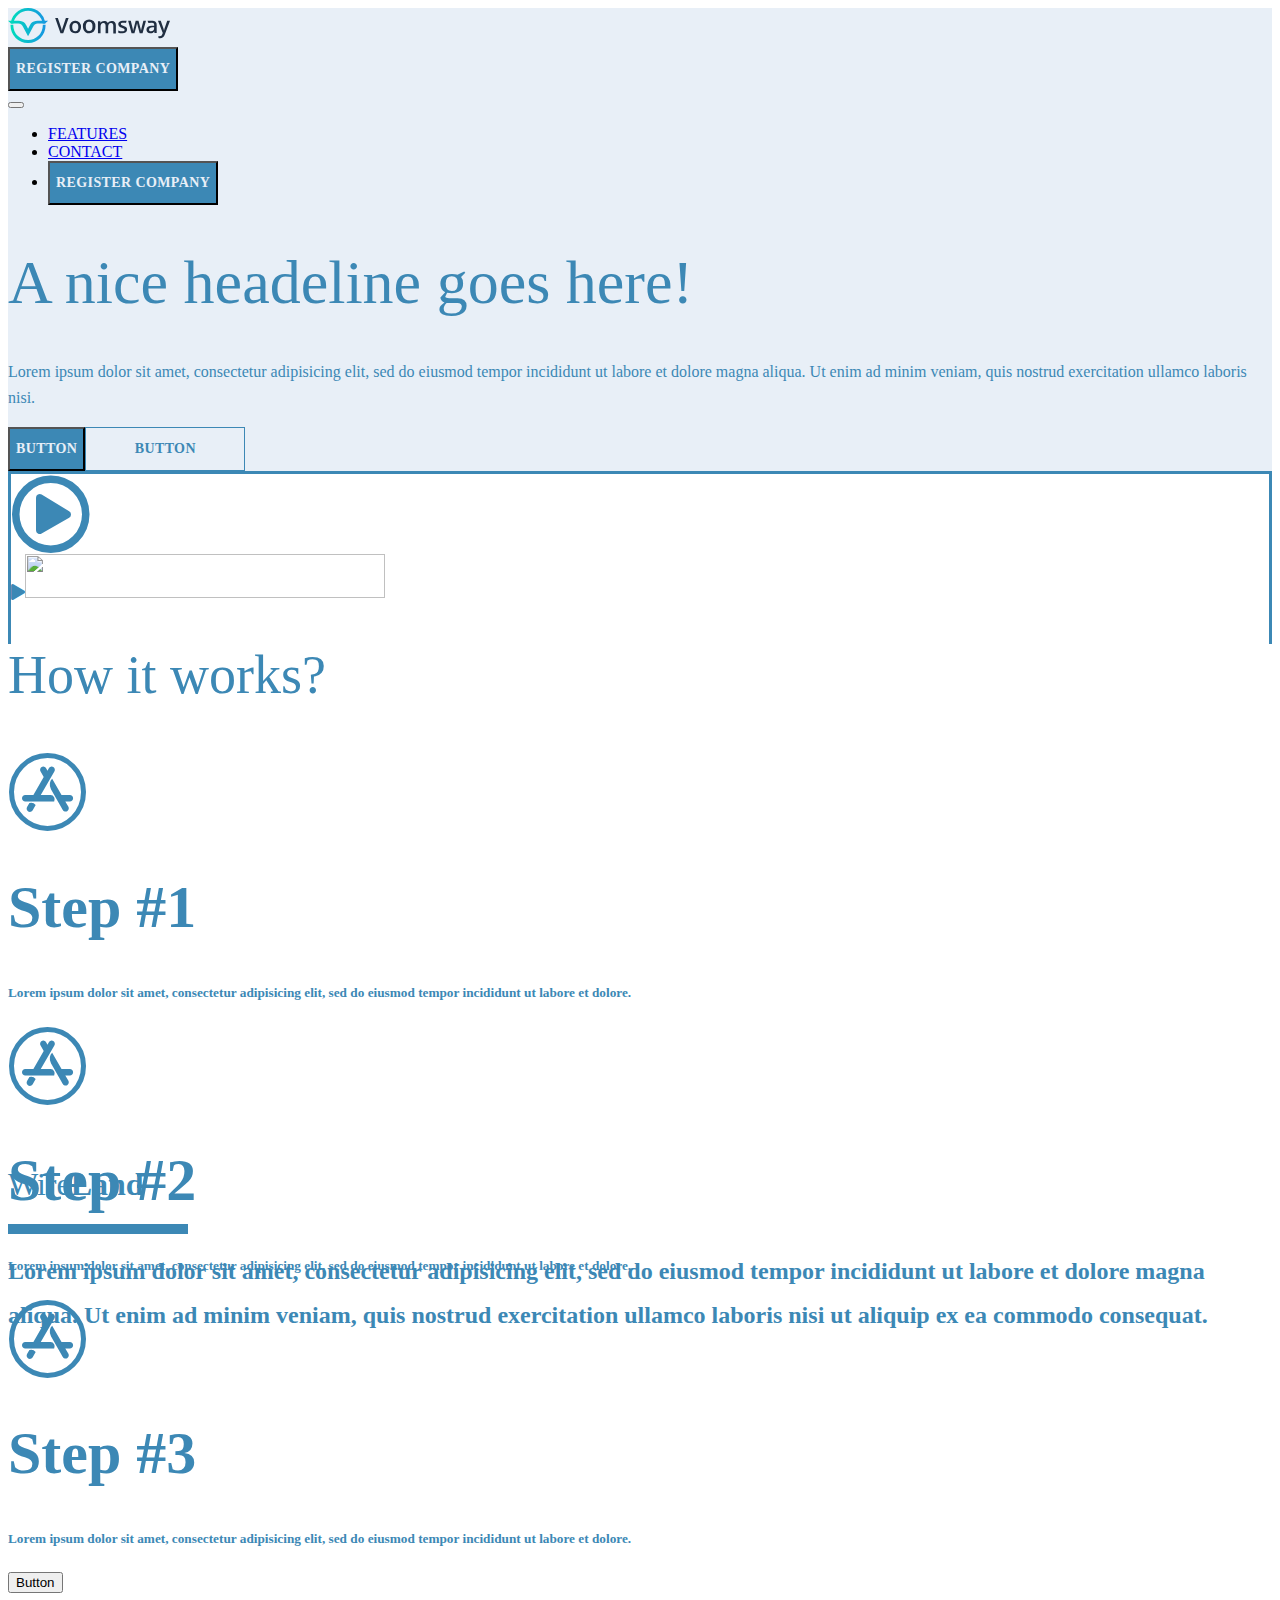
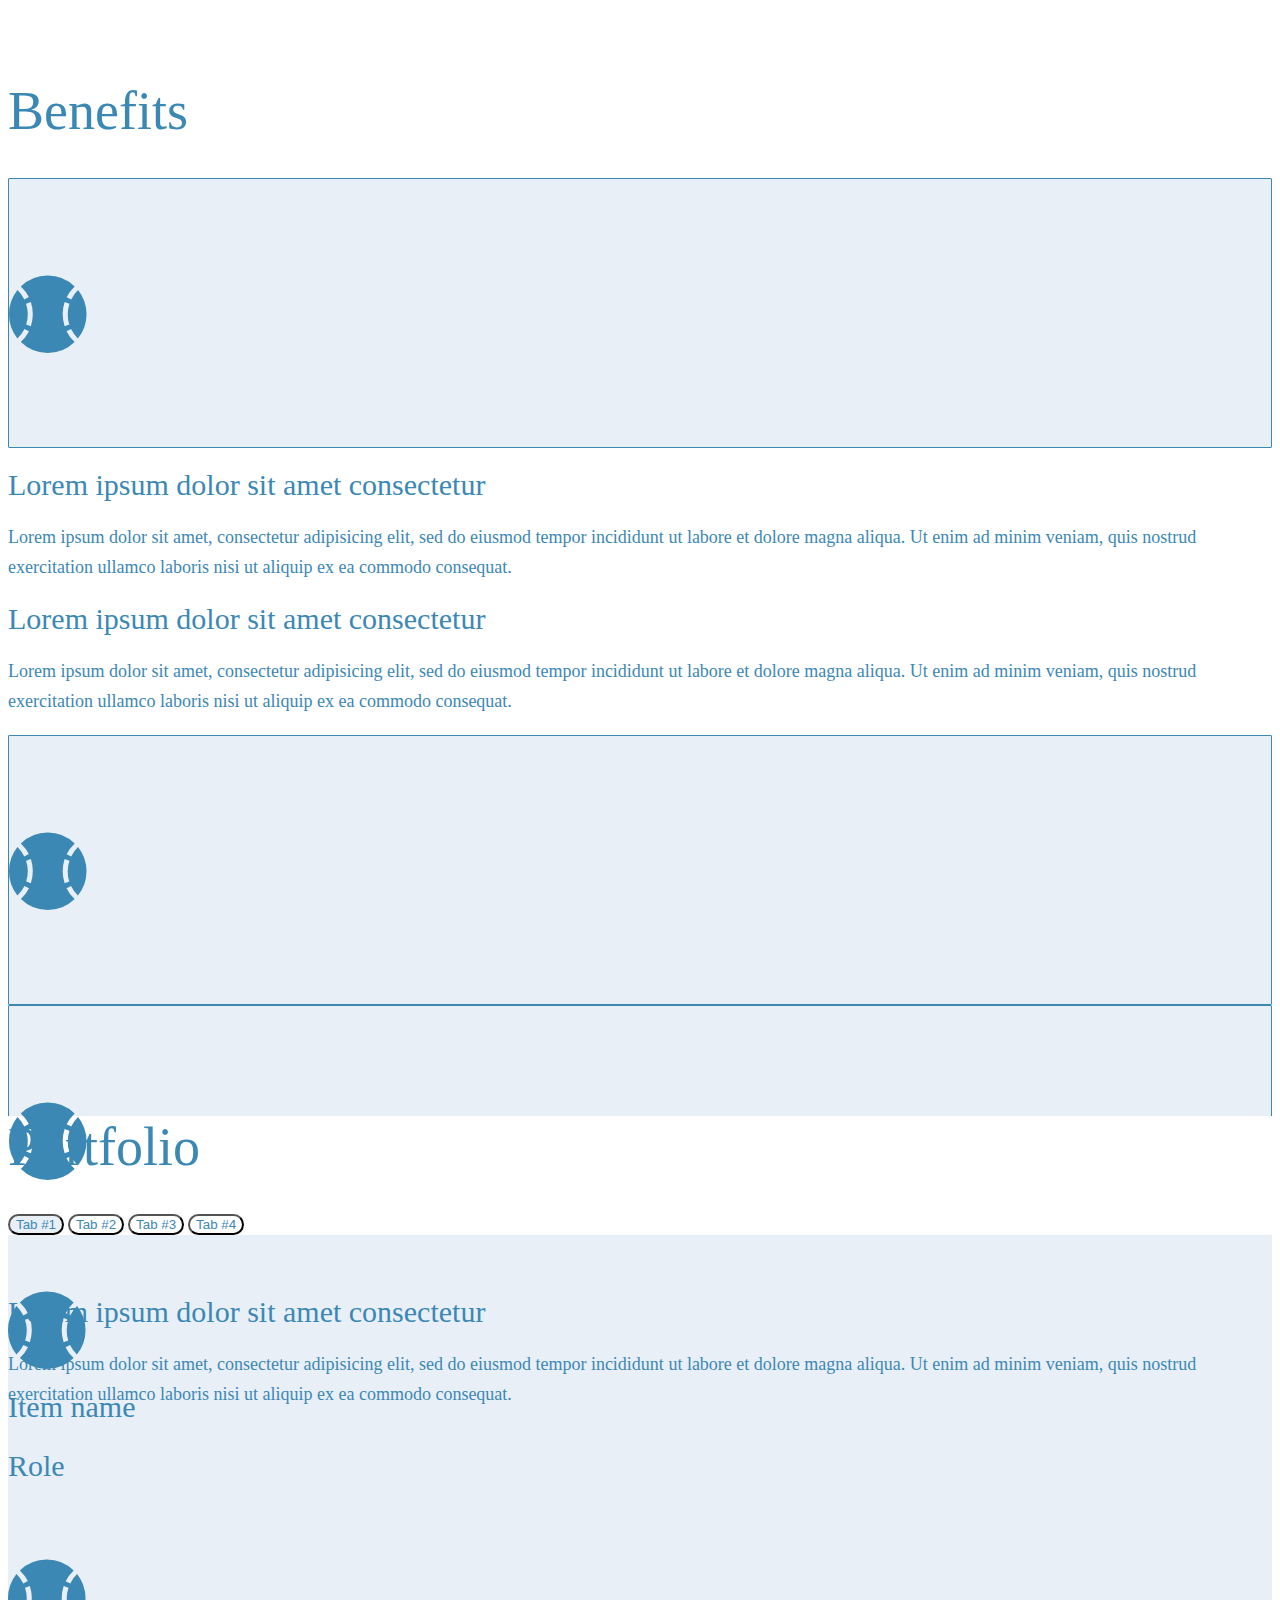
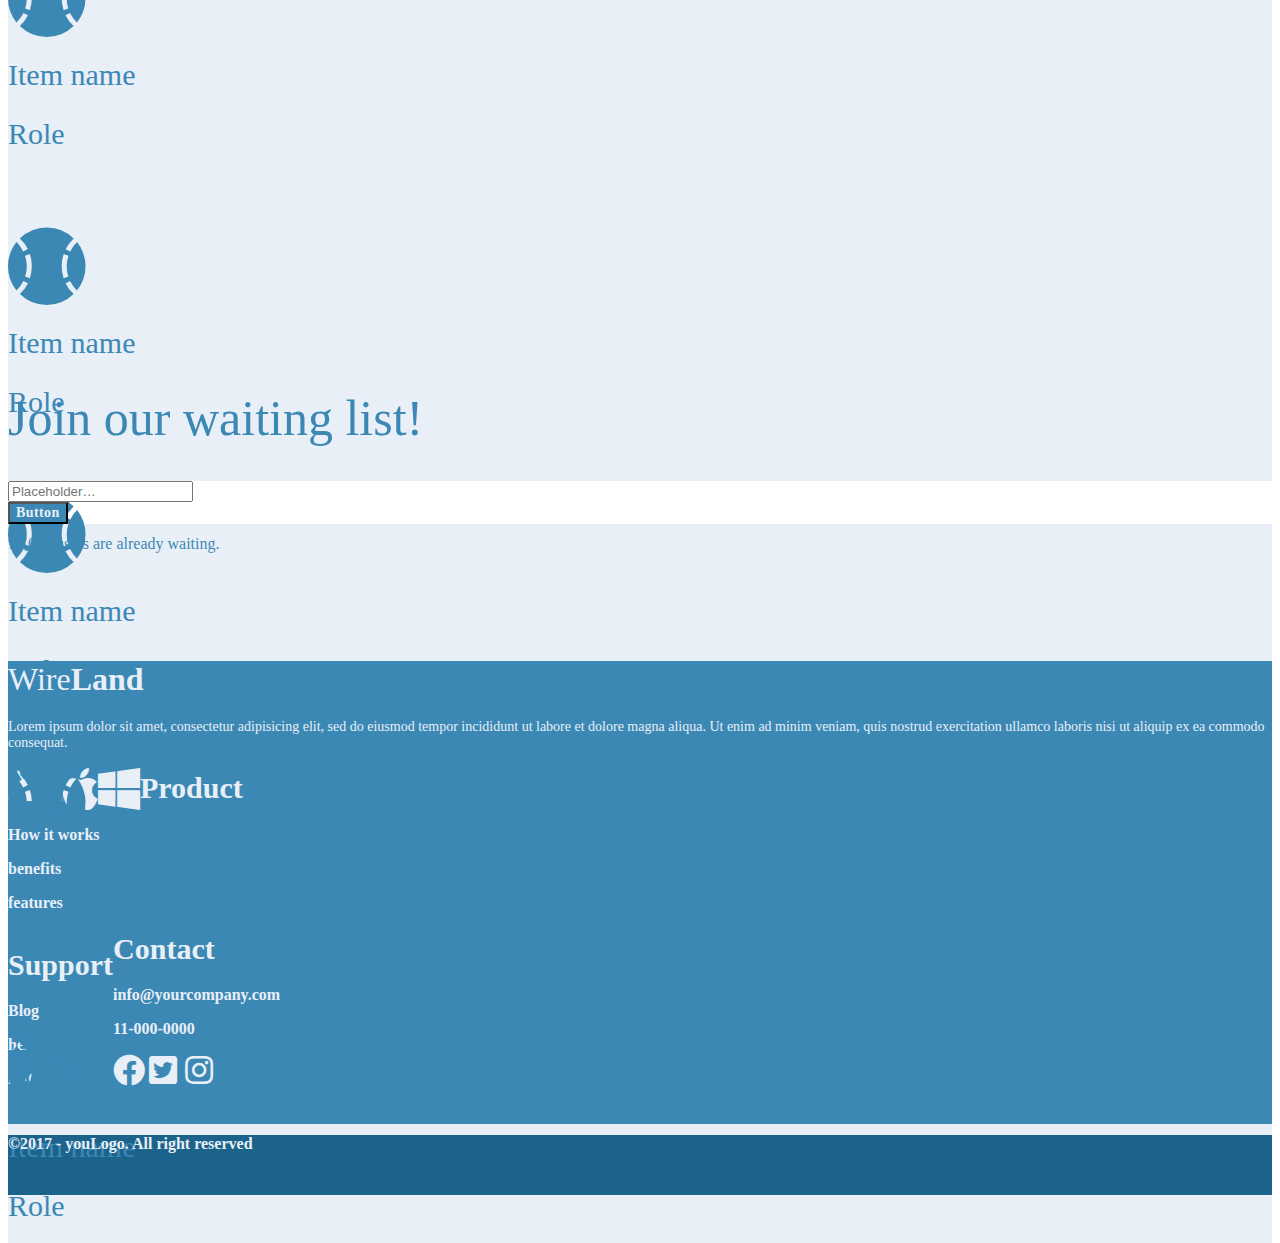
==== index.html @ ce7b8fd3 "Landing page" ====
<!DOCTYPE html>
<html lang="en">
<head>
    <meta charset="UTF-8">
    <meta name="viewport" content="width=device-width, initial-scale=1.0">
    <meta http-equiv="X-UA-Compatible" content="ie=edge">


    <link rel="stylesheet" href="https://use.fontawesome.com/releases/v5.7.0/css/all.css">
    <link rel="stylesheet" href="https://stackpath.bootstrapcdn.com/bootstrap/4.1.3/css/bootstrap.min.css" integrity="sha384-MCw98/SFnGE8fJT3GXwEOngsV7Zt27NXFoaoApmYm81iuXoPkFOJwJ8ERdknLPMO" crossorigin="anonymous">
    <link rel="stylesheet" href="css/style.css">
    <title>Header</title>

</head>
<body>
  <Main class="container-fluid headersection ">
    <nav class=" navbar navbar-expand-lg navbar-light d-flex white mt-0 " >
        <div class="container-fluid ">
            <div class="">
            <a class="navbar-brand  ">

                <img src="/img/logo.svg" alt="">
            </a>
            </div>
            <div class="navbar-nav mr-auto my-0" >
              <button type="submit" class="d-lg-none btn btn-primary">REGISTER COMPANY</button>
            </div>

            <button class="navbar-toggler" type="button" data-toggle="collapse" data-target="#navbarSupportedContent"
            aria-controls="navbarSupportedContent" aria-expanded="false" aria-label="Toggle navigation">
            <span class="navbar-toggler-icon"></span>
          </button>

          <div class="collapse navbar-collapse " id="navbarSupportedContent">

            <div class="navbar-nav mr-auto my-0" >

            </div>

                <ul class="navbar-nav nav-flex-icons my-0">
                  <li class="nav-item">
                    <a href="#" class="nav-link text-primary ml-4 ">FEATURES</a>
                  </li>
                  <li class="nav-item">
                    <a href="#" class="nav-link text-primary ml-4 ">CONTACT</a>
                  </li>
                  <li class="nav-item ">
                    <button type="submit" class="d-none d-md-block btn btn-primary ml-4 rounded-0">REGISTER COMPANY</button>
                  </li>


                </ul>
            </div>
        </div>

    </nav>
    <div class="container">
      <div class="row mt-5 text-align-left mt-5 justify-content-center" >
        <div class="col-lg-5 text-align-left mt-3 col-sm-12 ">
         <h1 class="text-align-left headline">A nice headeline
          goes here!</h1>
          <div class="body-text mt-3">
            <p>Lorem ipsum dolor sit amet, consectetur adipisicing elit, sed do eiusmod tempor incididunt ut labore et dolore magna aliqua. Ut enim ad minim veniam, quis nostrud exercitation ullamco laboris nisi.</p>
          </div>
          <div class="buttonsec ">
            <Button class="btn btn-primary mr-5">BUTTON</Button><Button class="btn btn-white">BUTTON</Button>
          </div>
        </div>
        <div class="col-lg-5 col-sm-12  text-align-right">
          <div class="videosection  border border-info mt-4">
            <div class="playicon text-center mt-5">
              <i class="far fa-play-circle  fa-5x mt-5"></i>
            </div>
            <div class="playbutton mt-5">
              <i class="fas fa-play ml-3 mt-5"></i><img src="https://img.icons8.com/color/48/000000/horizontal-line.png" class="playline">
            </div>
          </div>

         </div>
      </div>
    </div>

</Main>
<!--How it works section-->
<div class="container-fluid mt-5 howitworks border-bottom">
  <div class="row mt-5 text-center">
    <div class="col-lg-12 col-sm-12 col-md-12">
      <h1 class="howitheader">How it works?</h1>
    </div>
  </div>
  <div class="container mt-3">
    <div class="row mt-3 text-center">
      <div class="col-lg-4 col-sm-12 justify-content-center">
        <div class="howicon">
          <i class="fab fa-app-store fa-5x"></i>
        </div>
        <div class="howittitle mt-2">
          <h1>Step #1</h1>
        </div>
        <div class="howittext mt-2">
          <h5>Lorem ipsum dolor sit amet, consectetur adipisicing elit, sed do eiusmod tempor incididunt ut labore et dolore.</h5>
        </div>
      </div>
      <div class="col-lg-4 col-sm-12 justify-content-center">
        <div class="howicon">
          <i class="fab fa-app-store fa-5x"></i>
        </div>
        <div class="howittitle mt-2">
          <h1>Step #2</h1>
        </div>
        <div class="howittext mt-2">
          <h5>Lorem ipsum dolor sit amet, consectetur adipisicing elit, sed do eiusmod tempor incididunt ut labore et dolore.</h5>
        </div>
      </div>
      <div class="col-lg-4 col-sm-12 justify-content-center">
        <div class="howicon">
          <i class="fab fa-app-store fa-5x"></i>
        </div>
        <div class="howittitle mt-2">
          <h1>Step #3</h1>
        </div>
        <div class="howittext mt-2">
          <h5>Lorem ipsum dolor sit amet, consectetur adipisicing elit, sed do eiusmod tempor incididunt ut labore et dolore.</h5>
        </div>
      </div>
    </div>
  </div>
  <div class="row mt-3">
    <div class="col-lg-12 col-sm-12 text-center">
      <Button class="btn btn-primary">Button</Button>
    </div>
  </div>
</div>
<!--How it works end-->

<div class="container-fluid mt-5 contentsection border-bottom mb-5">
  <div class="container mt-3 text-center">
    <div class="row">
      <div class="col-lg-12 col-sm-12 mt-3">
        <h1 class="wirelandheader"><span class=" wireinfo border border-info">Wire</span><strong>Land</strong></h1>
      </div>
      <div class="container">
        <div class="row mt-2">
          <div class="col-lg-12 col-sm-12 ">
            <div class="borderline text-center mx-auto border-bottom border-info">
            </div>
          </div>
        </div>
      </div>
    </div>
  </div>
  <div class="container mt-5">
    <div class="row mt-5 justify-content-center">
      <div class="col-lg-7 col-sm-12 tect-center mt-5">
        <h1 class="contenttext text-center">Lorem ipsum dolor sit amet, consectetur adipisicing elit, sed do eiusmod tempor incididunt ut labore et dolore magna aliqua. Ut enim ad minim veniam, quis nostrud exercitation ullamco laboris nisi ut aliquip ex ea commodo consequat.</h1>
      </div>
    </div>
  </div>
</div>
<!--How it works end-->

<div class="container-fluid benefitsection border-bottom mb-5">
  <div class="container mt-3 text-center">
    <div class="row">
      <div class="col-lg-12 col-sm-12">
        <h1 class="benefitheader mt-2">Benefits</h1>
      </div>
    </div>
  </div>
  <div class="container">
    <div class="row">
      <div class="col-lg-6 col-sm-12 border border-info mt-3 mr-5 borderimg text-center">
          <i class="fas fa-baseball-ball baseball mx-auto fa-5x"></i>
      </div>
      <div class="col-lg-5 col-sm-12  ">
        <div class="">
            <h1 class="benefitheadline mt-4">Lorem ipsum dolor sit amet consectetur</h1>
        </div>
        <div class="">
          <p class="benefitinfo">Lorem ipsum dolor sit amet, consectetur adipisicing elit, sed do eiusmod tempor incididunt ut labore et dolore magna aliqua. Ut enim ad minim veniam, quis nostrud exercitation ullamco laboris nisi ut aliquip ex ea commodo consequat.</p>
        </div>
      </div>
    </div>
    <div class="row">
        <div class="col-lg-6 col-sm-12 mt-3 mr-5 ">
            <div class="">
                <h1 class="benefitheadline mt-4">Lorem ipsum dolor sit amet consectetur</h1>
            </div>
            <div class="">
              <p class="benefitinfo">Lorem ipsum dolor sit amet, consectetur adipisicing elit, sed do eiusmod tempor incididunt ut labore et dolore magna aliqua. Ut enim ad minim veniam, quis nostrud exercitation ullamco laboris nisi ut aliquip ex ea commodo consequat.</p>
            </div>
          </div>
      <div class="col-lg-5 col-sm-12 border border-info mt-3 borderimg text-center">
          <i class="fas fa-baseball-ball baseball mx-auto fa-5x"></i>
      </div>
    </div>
    <div class="row">
      <div class="col-lg-5 col-sm-12 border border-info mt-3 mr-5 borderimg text-center">
          <i class="fas fa-baseball-ball baseball mx-auto fa-5x"></i>
      </div>

      <div class="col-lg-5 col-sm-12  ">
        <div class="">
            <h1 class="benefitheadline mt-4">Lorem ipsum dolor sit amet consectetur</h1>
        </div>
        <div class="">
          <p class="benefitinfo">Lorem ipsum dolor sit amet, consectetur adipisicing elit, sed do eiusmod tempor incididunt ut labore et dolore magna aliqua. Ut enim ad minim veniam, quis nostrud exercitation ullamco laboris nisi ut aliquip ex ea commodo consequat.</p>
        </div>
      </div>
    </div>
  </div>
  </div>
</div>
<!--Benefit end-->
<div class="container-fluid portfoliosection border-bottom ">
  <div class="container mt-3">
    <div class="row">
      <div class="col-lg-12 col-sm-12 text-center">
        <h1 class="portfolioheadline">Portfolio</h1>
      </div>
    </div>
  </div>
  <div class="container mt-4">
    <div class="row">
      <div class="col-lg-12 col-sm-12 text-center ">
        <button class="btn btn-info ml-3 buttontab mr-4">Tab #1</button>
        <button class="btn btn-info buttontab1 mr-4">Tab #2</button>
        <button class="btn btn-info buttontab1 mr-4">Tab #3</button>
        <button class="btn btn-info buttontab1">Tab #4</button>
      </div>
    </div>
  </div>
  <div class="container mt-4">
    <div class="row justify-content-center">
      <div class="col-lg-3 col-sm-12 border border-info text-center portfoliocard mb-3 mr-2">
        <div><i class="fas fa-baseball-ball baseball mx-auto fa-5x mb-2"></i></div>
        <div>
          <h1 class="portfoliotitle mt-3">Item name</h1>
        </div>
        <div>
          <h2 class="portfoliotitle mt-3">Role</2>
        </div>

      </div>
      <div class="col-lg-3 col-sm-12 border border-info text-center portfoliocard mb-3 mr-2">
        <div><i class="fas fa-baseball-ball baseball mx-auto fa-5x mb-2"></i></div>
        <div>
          <h1 class="portfoliotitle mt-3">Item name</h1>
        </div>
        <div>
          <h2 class="portfoliotitle mt-3">Role</2>
        </div>

      </div><div class="col-lg-3 col-sm-12 border border-info text-center portfoliocard mb-3 mr-2">
        <div><i class="fas fa-baseball-ball baseball mx-auto fa-5x mb-2"></i></div>
        <div>
          <h1 class="portfoliotitle mt-3">Item name</h1>
        </div>
        <div>
          <h2 class="portfoliotitle mt-3">Role</2>
        </div>

      </div>
    </div>
    <div class="row justify-content-center">
      <div class="col-lg-3 col-sm-12 border border-info text-center portfoliocard mb-3 mr-2">
        <div><i class="fas fa-baseball-ball baseball mx-auto fa-5x mb-2"></i></div>
        <div>
          <h1 class="portfoliotitle mt-3">Item name</h1>
        </div>
        <div>
          <h2 class="portfoliotitle mt-3">Role</2>
        </div>

      </div>
      <div class="col-lg-3 col-sm-12 border border-info text-center portfoliocard mb-3 mr-2">
        <div><i class="fas fa-baseball-ball baseball mx-auto fa-5x mb-2"></i></div>
        <div>
          <h1 class="portfoliotitle mt-3">Item name</h1>
        </div>
        <div>
          <h2 class="portfoliotitle mt-3">Role</2>
        </div>

      </div><div class="col-lg-3 col-sm-12 border border-info text-center portfoliocard mb-3 mr-2">
        <div><i class="fas fa-baseball-ball baseball mx-auto fa-5x mb-2"></i></div>
        <div>
          <h1 class="portfoliotitle mt-3">Item name</h1>
        </div>
        <div>
          <h2 class="portfoliotitle mt-3">Role</2>
        </div>

      </div>
    </div>
  </div>
</div>
<!--Portfolio end-->

<div class="container-fluid  calltoactionsection">
  <div class="container">
    <div class="row">
      <div class="col-lg-12 col-sm-12 text-center">
        <h1 class="calltoactionhead mt-5">Join our waiting list!</h1>
      </div>
    </div>
  </div>
  <div class="container">
    <div class="row">
      <div class="col-lg-12 col-sm-12 text-center">
        <div class="container  ">
          <div class="row text-center ">
              <div class="col-sm-12 col-md-12 justify-content-center ">
                    <div class="input-group inputsection  mb-3">
                            <input type="text" class="form-control border border-info " placeholder="Placeholder…" aria-label="Recipient's username" aria-describedby="basic-addon2">
                            <div class="input-group-append">
                              <button class="btn btn-outline-secondary btnoutline" type="button">Button</button>
                            </div>
                          </div>
              </div>
          </div>
      </div>
      </div>
    </div>
  </div>
  <div class="container">
    <div class="row">
      <div class="col-lg-12 col-sm-12 text-center">
        <h1 class="calltoactionuser">12,037 users are already waiting.</h1>
      </div>
    </div>
  </div>
</div>
<!--Call to action end-->

<div class="container-fluid footersection">
  <div class="container mt-4">
    <div class="row text-center">
      <div class="col-lg-12 col-sm-12 mt-5">
        <h1 class="wirelandheader"><span class=" wireinfo border border-info">Wire</span><strong>Land</strong></h1>
      </div>
    </div>
  </div>
  <div class="container justify-content-center mt-4">
    <div class="row ">
      <div class="col-lg-5 col-sm-12">
        <div class="footerinfo mt-5">
          <p>Lorem ipsum dolor sit amet, consectetur adipisicing elit, sed do eiusmod tempor incididunt ut labore et dolore magna aliqua. Ut enim ad minim veniam, quis nostrud exercitation ullamco laboris nisi ut aliquip ex ea commodo consequat.</p>
        </div>
        <div class="footericon mt-5 ml-5">
          <div>
              <i class="fab fa-android andriod fa-3x mr-5"></i>
            </div>
            <div>
                <i class="fab fa-apple andriod fa-3x mr-5"></i>
              </div>
              <div>
          <i class="fab fa-windows andriod fa-3x"></i>
              </div>

        </div>


      </div>
  <!--   <div class="icontext ml-3 mt-2">
          <p class="ml-5 mr-1"> andriod</p>
        </div>
        <div class="icontext  mt-2">
            <p class="ml-5 mr-4"> IOS</p>
          </div>
          <div class="icontext ml-2  mt-2">
              <p class="ml-4"> windows</p>
          </div>-->
          <div class="col-lg-2 col-sm-2 mt-5 ml-2">
            <div class="links">
                <h1 class="footertitle">Product</h1>
              <h3 class="footerlink mt-4">How it works</h3>
              <h3 class="footerlink mt-4">benefits</h3>
              <h3 class="footerlink mt-4">features</h3>
            </div>
          </div>
          <div class="col-lg-2 col-sm-2 mt-5 ml-2 linkcolumn">
              <div class="links">
                  <h1 class="footertitle">Support</h1>
                <h3 class="footerlink mt-4">Blog</h3>
                <h3 class="footerlink mt-4">help</h3>
                <h3 class="footerlink mt-4">FAQ</h3>
              </div>
            </div>
            <div class="col-lg-2 col-sm-2 mt-5 ml-2">
                <div class="links">
                    <h1 class="footertitle">Contact</h1>
                  <h3 class="footerlink mt-4">info@yourcompany.com</h3>
                  <h3 class="footerlink mt-4">11-000-0000</h3>
                  <div class="footerlink mt-4" >
                    <i class="fab fa-facebook fa-2x mr-3  facebook"></i> <i class="fab fa-twitter-square fa-2x twitter "> <i class="fab fa-instagram instagram ml-3"></i></i>
                  </div>
                </div>
              </div>
    </div>

    </div>

  </div>
</div>

<!--Footer END-->
<div class="container-fluid copyrightsection">
  <div class="container">
    <div class="row text-center">
      <h1 class="copyrighttext text-center mt-3 mx-auto">
        ©2017 - youLogo. All right reserved
      </h1>
    </div>
  </div>
</div>




    <script src="https://code.jquery.com/jquery-3.3.1.slim.min.js" integrity="sha384-q8i/X+965DzO0rT7abK41JStQIAqVgRVzpbzo5smXKp4YfRvH+8abtTE1Pi6jizo" crossorigin="anonymous"></script>
    <script src="https://cdnjs.cloudflare.com/ajax/libs/popper.js/1.14.3/umd/popper.min.js" integrity="sha384-ZMP7rVo3mIykV+2+9J3UJ46jBk0WLaUAdn689aCwoqbBJiSnjAK/l8WvCWPIPm49" crossorigin="anonymous"></script>
    <script src="https://stackpath.bootstrapcdn.com/bootstrap/4.1.3/js/bootstrap.min.js" integrity="sha384-ChfqqxuZUCnJSK3+MXmPNIyE6ZbWh2IMqE241rYiqJxyMiZ6OW/JmZQ5stwEULTy" crossorigin="anonymous"></script>
</body>
</html>
---- css/style.css ----
.headersection {
  width: 100%;
  height: 840px;
  background-color: #e8eff7;
}

.headersection .headline {
  font-family: Roboto;
  font-size: 62px;
  font-weight: 500;
  color: #3c88b5;
}

.headersection .body-text {
  font-family: Roboto;
  font-size: 16px;
  line-height: 1.63;
  color: #3c88b5;
}

.headersection .btn-primary {
  height: 44px;
  font-family: Roboto;
  font-size: 14px;
  font-weight: bold;
  letter-spacing: 0.4px;
  text-align: center;
  color: #e8eff7;
  background-color: #3c88b5;
  border-radius: 0 !important;
}

.headersection .btn-white {
  width: 160px;
  height: 44px;
  font-family: Roboto;
  font-size: 14px;
  font-weight: bold;
  line-height: 1.43;
  letter-spacing: 0.4px;
  color: #3c88b5;
  background-color: transparent;
  border: 1px solid #3c88b5;
}

.headersection .videosection {
  height: 300px;
  border: solid 3px #3c88b5;
  background-color: #ffffff;
}

.headersection .playicon {
  color: #3c88b5;
}

.headersection .playbutton {
  color: #3c88b5;
}

.headersection .playline {
  width: 360px;
  height: 44px;
  color: #3c88b5;
}

.howitworks {
  height: 840px;
  background-color: #ffffff;
}

.howitworks .howitheader {
  height: 72px;
  font-family: Roboto;
  font-size: 54px;
  font-weight: 500;
  color: #3c88b5;
}

.howitworks .howicon {
  color: #3c88b5;
}

.howitworks .howittitle {
  font-family: Roboto;
  font-size: 30px;
  font-weight: 500;
  color: #3c88b5;
}

.howitworks .howittext {
  font-family: Roboto;
  font-size: 16px;
  line-height: 1.63;
  color: #3c88b5;
}

.contentsection {
  height: 478px;
  background-color: #ffffff;
}

.contentsection .wirelandheader {
  color: #3c88b5;
}

.contentsection .wirelandheader .wireinfo {
  font-weight: 300;
}

.contentsection .borderline {
  width: 170px;
  border: 5px solid #3c88b5;
}

.contentsection .contenttext {
  font-family: Roboto;
  font-size: 24px;
  line-height: 1.83;
  color: #3c88b5;
}

.benefitsection {
  height: 1780px;
  background-color: #ffffff;
}

.benefitsection .benefitheader {
  font-family: Roboto;
  font-size: 54px;
  font-weight: 500;
  color: #3c88b5;
}

.benefitsection .borderimg {
  height: 268px;
  border-radius: 1px;
  border: solid 1px #3c88b5;
  background-color: #e8eff7;
}

.benefitsection .baseball {
  color: #3c88b5;
  margin-top: 95px;
}

.benefitheadline {
  font-family: Roboto;
  font-size: 30px;
  font-weight: 500;
  color: #3c88b5;
}

.benefitinfo {
  font-family: Roboto;
  font-size: 18px;
  line-height: 1.67;
  color: #3c88b5;
}

.portfoliosection {
  height: 1880px;
  background-color: #ffffff;
}

.portfoliosection .portfolioheadline {
  font-family: Roboto;
  font-size: 54px;
  font-weight: 500;
  color: #3c88b5;
}

.portfoliosection .buttontab {
  border-radius: 14px;
  background-color: #e8eff7;
  color: #3c88b5;
}

.portfoliosection .buttontab1 {
  border-radius: 14px;
  background-color: transparent;
  color: #3c88b5;
}

.portfoliosection .portfoliocard {
  min-height: 268px;
  background-color: #e8eff7;
}

.portfoliosection .baseball {
  color: #3c88b5;
  margin-top: 55px;
}

.portfoliosection .portfoliotitle {
  font-size: 30px;
  color: #3c88b5;
  font-weight: 500;
}

.calltoactionsection {
  height: 250px;
  background-color: #e8eff7;
}

.calltoactionsection .calltoactionhead {
  font-family: Roboto;
  font-size: 50px;
  font-weight: 500;
  color: #3c88b5;
}

.calltoactionsection .inputsection {
  background-color: #ffffff;
}

.calltoactionsection .inputsection::Placeholder {
  font-family: Roboto;
  font-size: 14px;
  color: #b5d6ec;
}

.calltoactionsection .btnoutline {
  font-family: Roboto;
  font-size: 14px;
  font-weight: bold;
  letter-spacing: 0.4px;
  color: #e8eff7;
  background-color: #3c88b5;
}

.calltoactionsection .calltoactionuser {
  font-family: Avenir;
  font-size: 16px;
  font-weight: 500;
  color: #3c88b5;
}

.footersection {
  height: 1100px;
  background-color: #3c88b5;
}

.footersection .wirelandheader {
  color: #e8eff7;
}

.footersection .wirelandheader .wireinfo {
  font-weight: 300;
}

.footersection .footerinfo {
  font-family: Roboto;
  font-size: 14px;
  color: #e8eff7;
}

.footersection .andriod {
  color: #e8eff7;
  float: left;
}

.footersection .icontext {
  font-size: 12px;
  font-weight: bold;
  color: #e8eff7;
}

.linkcolumn {
  float: left;
  color: #e8eff7;
}

.links {
  font-family: Roboto;
  font-size: 18px;
  font-weight: bold;
  color: #e8eff7;
}

.links .footertitle {
  font-family: Roboto;
  font-size: 30px;
  font-weight: bold;
  color: #e8eff7;
}

.links .footerlink {
  font-family: Roboto;
  font-size: 16px;
  font-weight: bold;
  color: #e8eff7;
}

.copyrightsection {
  height: 60px;
  background-color: #1b638a;
}

.copyrightsection .copyrighttext {
  font-family: Avenir;
  font-size: 16px;
  color: #e8eff7;
}

@media (min-width: 940px) {
  .headersection {
    height: 600px;
  }
  .howitworks {
    height: 500px;
  }
  .benefitsection {
    height: 1000px;
  }
  .portfoliosection {
    height: 840px;
  }
  .footersection {
    height: 463px;
  }
}
/*# sourceMappingURL=style.css.map */
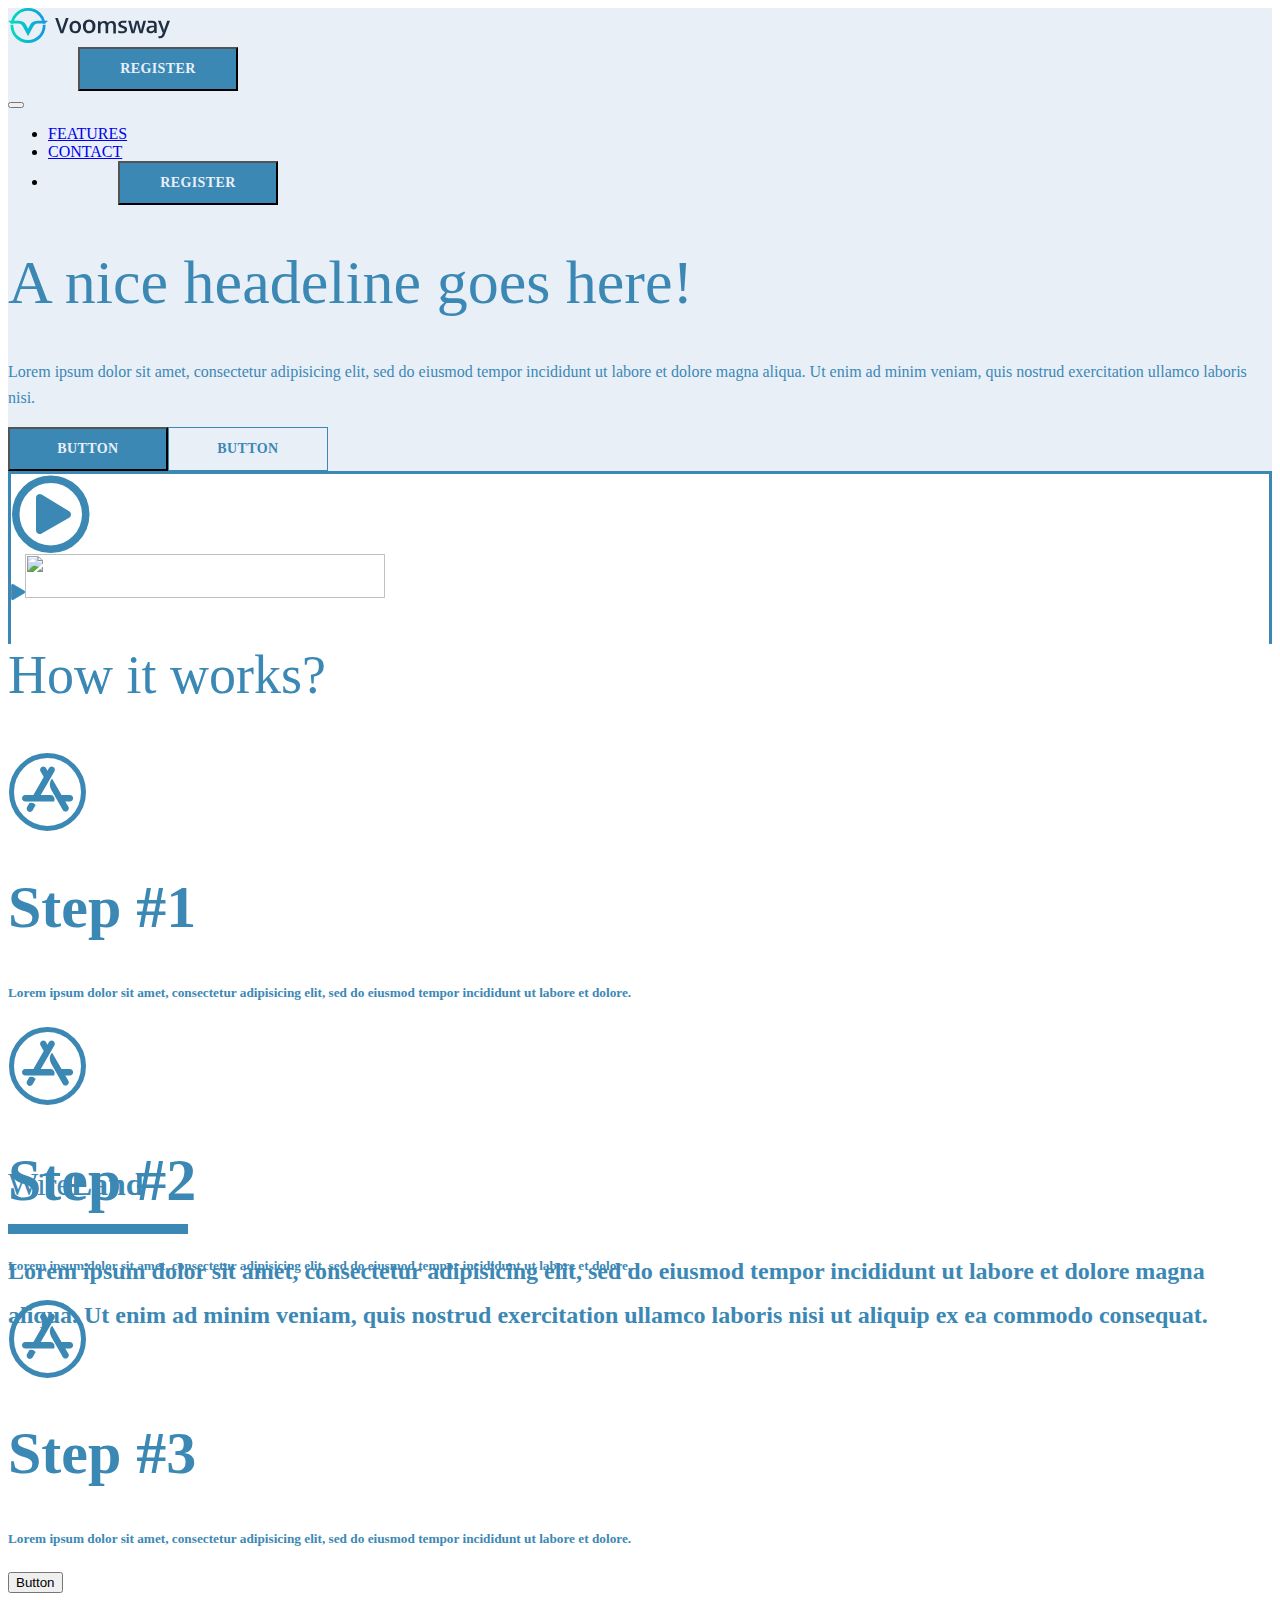
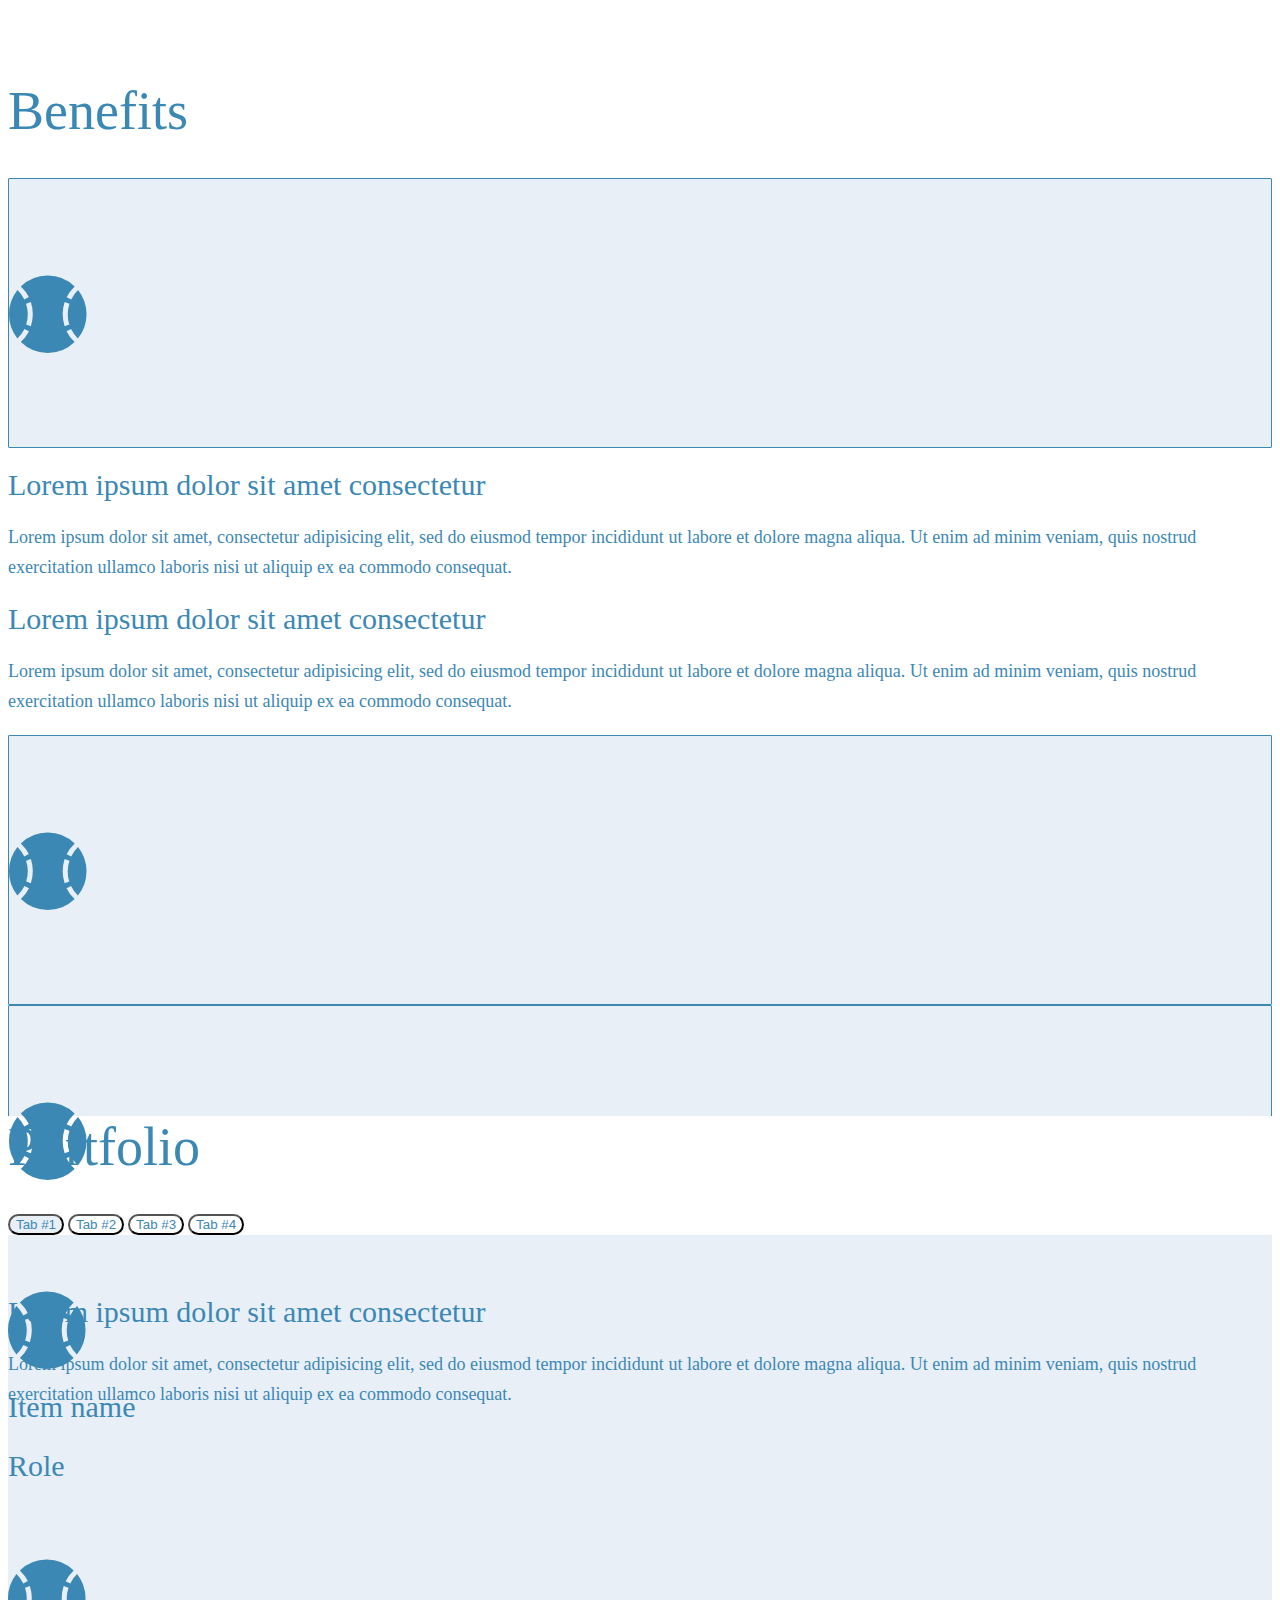
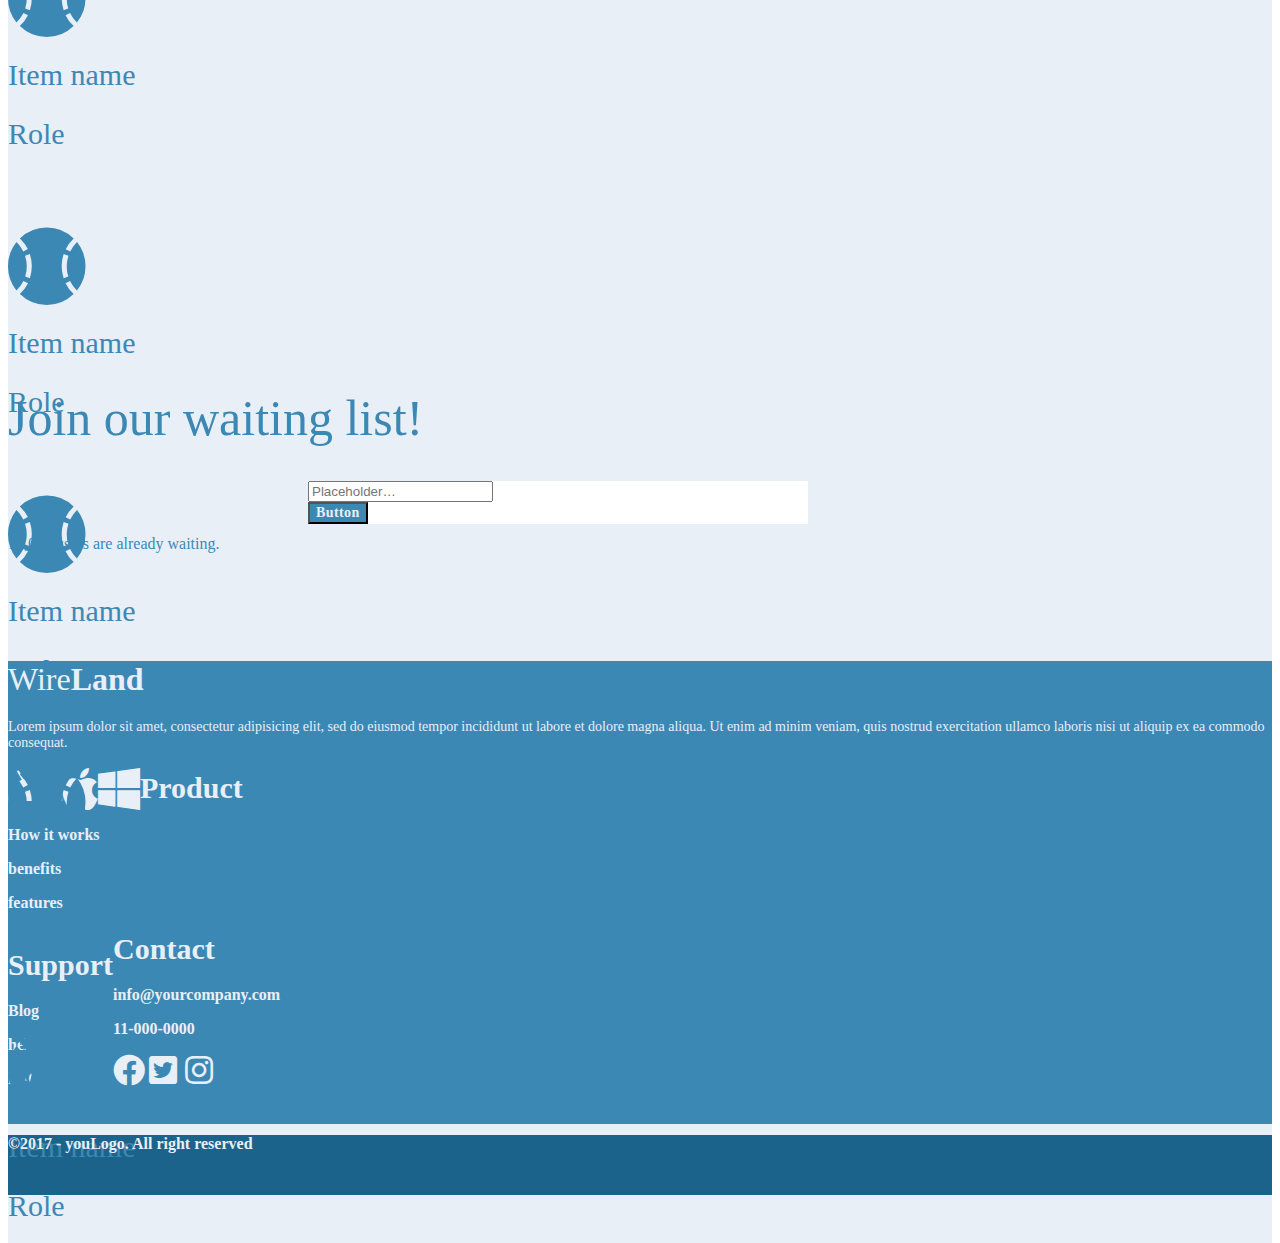
==== commit dcffcf01: "edits" ====
--- a/index.html
+++ b/index.html
@@ -23,7 +23,7 @@
             </a>
             </div>
             <div class="navbar-nav mr-auto my-0" >
-              <button type="submit" class="d-lg-none btn btn-primary">REGISTER COMPANY</button>
+              <button type="submit" class="d-lg-none btn btn-primary ">REGISTER</button>
             </div>
 
             <button class="navbar-toggler" type="button" data-toggle="collapse" data-target="#navbarSupportedContent"
@@ -45,7 +45,7 @@
                     <a href="#" class="nav-link text-primary ml-4 ">CONTACT</a>
                   </li>
                   <li class="nav-item ">
-                    <button type="submit" class="d-none d-md-block btn btn-primary ml-4 rounded-0">REGISTER COMPANY</button>
+                    <button type="submit" class="d-none d-md-block btn btn-primary ml-4 rounded-0">REGISTER</button>
                   </li>
 
 
@@ -63,7 +63,7 @@
             <p>Lorem ipsum dolor sit amet, consectetur adipisicing elit, sed do eiusmod tempor incididunt ut labore et dolore magna aliqua. Ut enim ad minim veniam, quis nostrud exercitation ullamco laboris nisi.</p>
           </div>
           <div class="buttonsec ">
-            <Button class="btn btn-primary mr-5">BUTTON</Button><Button class="btn btn-white">BUTTON</Button>
+            <Button class="btn btn-primary1 mr-5">BUTTON</Button><Button class="btn btn-white">BUTTON</Button>
           </div>
         </div>
         <div class="col-lg-5 col-sm-12  text-align-right">
--- a/css/style.css
+++ b/css/style.css
@@ -19,6 +19,21 @@
 }
 
 .headersection .btn-primary {
+  width: 160px;
+  height: 44px;
+  font-family: Roboto;
+  font-size: 14px;
+  font-weight: bold;
+  letter-spacing: 0.4px;
+  text-align: center;
+  color: #e8eff7;
+  margin-left: 70px;
+  background-color: #3c88b5;
+  border-radius: 0 !important;
+}
+
+.headersection .btn-primary1 {
+  width: 160px;
   height: 44px;
   font-family: Roboto;
   font-size: 14px;
@@ -318,5 +333,15 @@
   .footersection {
     height: 463px;
   }
+  .inputsection {
+    width: 500px;
+    margin-left: 300px;
+    background-color: #ffffff;
+  }
+  .inputsection::Placeholder {
+    font-family: Roboto;
+    font-size: 14px;
+    color: #b5d6ec;
+  }
 }
 /*# sourceMappingURL=style.css.map */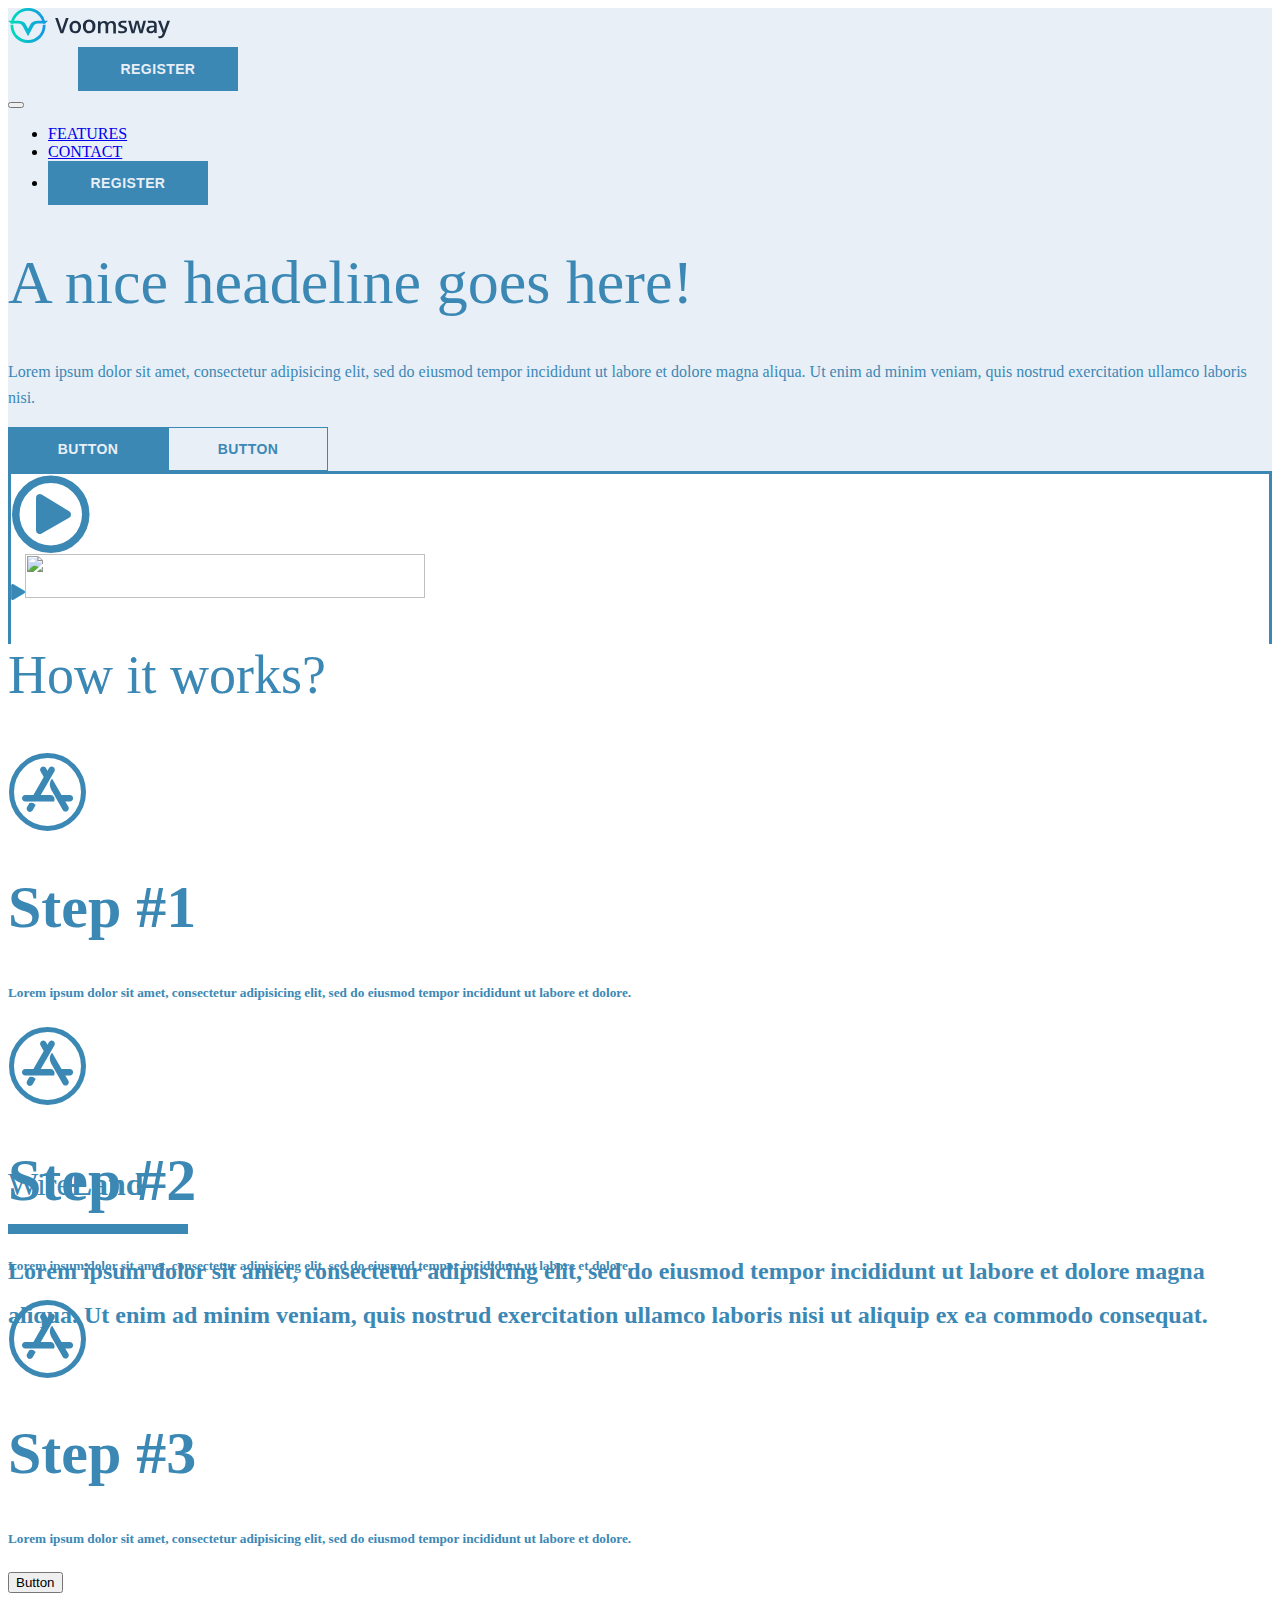
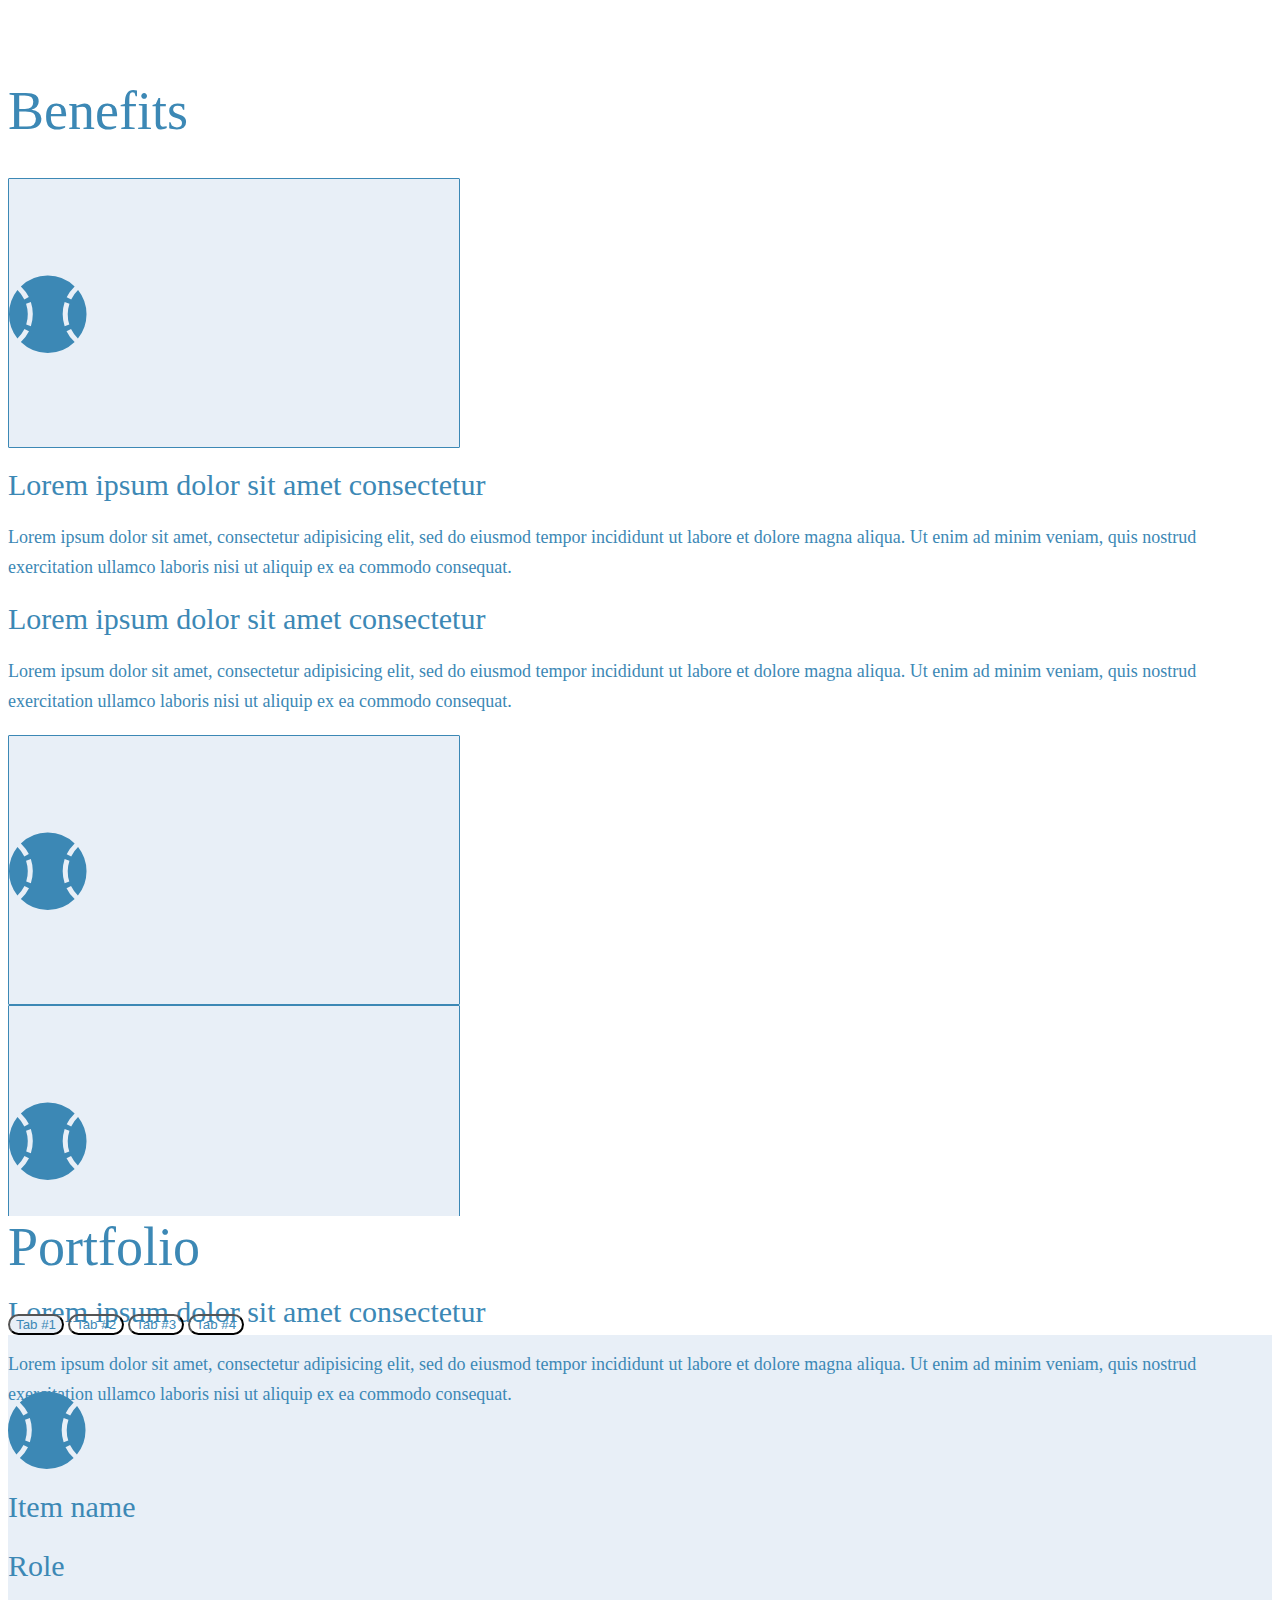
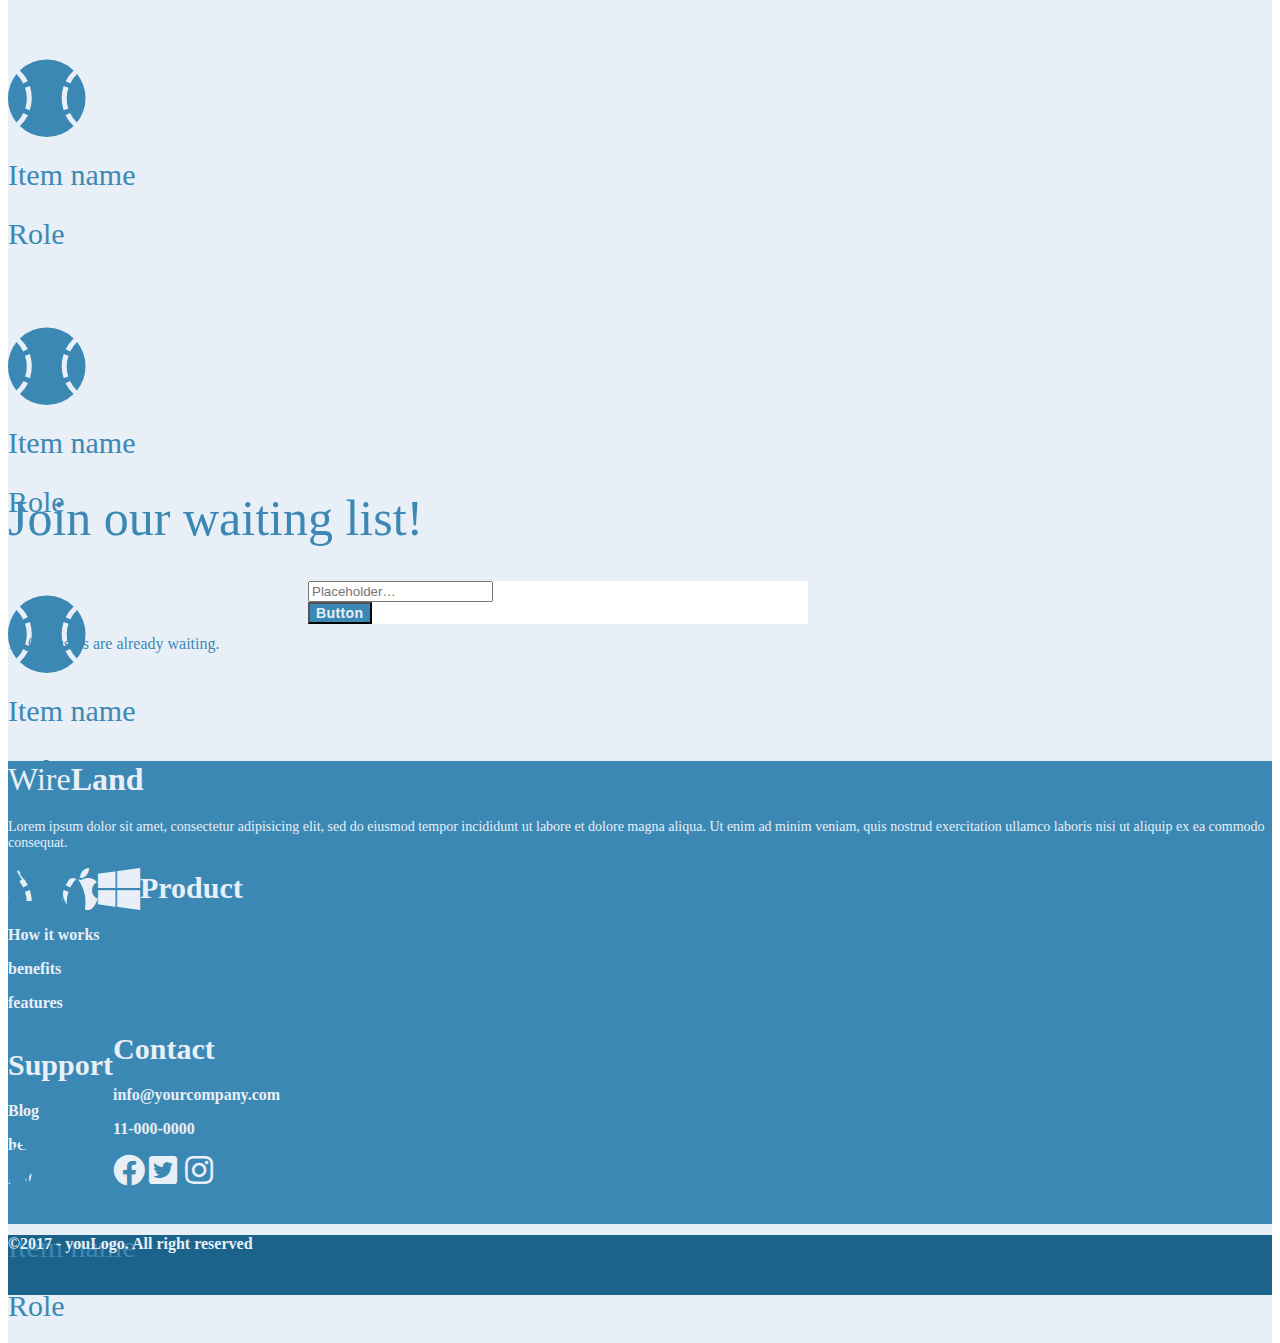
==== commit 297a92bc: "benefit section" ====
--- a/index.html
+++ b/index.html
@@ -39,13 +39,13 @@
 
                 <ul class="navbar-nav nav-flex-icons my-0">
                   <li class="nav-item">
-                    <a href="#" class="nav-link text-primary ml-4 ">FEATURES</a>
+                    <a href="#" class="nav-link text-primary ml-4 mt-2">FEATURES</a>
                   </li>
                   <li class="nav-item">
-                    <a href="#" class="nav-link text-primary ml-4 ">CONTACT</a>
+                    <a href="#" class="nav-link text-primary ml-4 mt-2 ">CONTACT</a>
                   </li>
                   <li class="nav-item ">
-                    <button type="submit" class="d-none d-md-block btn btn-primary ml-4 rounded-0">REGISTER</button>
+                    <button type="submit" class="d-none d-md-block btn btn-primary1 ml-4 rounded-0">REGISTER</button>
                   </li>
 
 
@@ -159,7 +159,7 @@
 </div>
 <!--How it works end-->
 
-<div class="container-fluid benefitsection border-bottom mb-5">
+<div class="container-fluid benefitsection border-bottom">
   <div class="container mt-3 text-center">
     <div class="row">
       <div class="col-lg-12 col-sm-12">
@@ -169,7 +169,7 @@
   </div>
   <div class="container">
     <div class="row">
-      <div class="col-lg-6 col-sm-12 border border-info mt-3 mr-5 borderimg text-center">
+      <div class="col-lg-5 col-sm-12 border border-info mt-3 mr-5 borderimg text-center">
           <i class="fas fa-baseball-ball baseball mx-auto fa-5x"></i>
       </div>
       <div class="col-lg-5 col-sm-12  ">
@@ -181,8 +181,8 @@
         </div>
       </div>
     </div>
-    <div class="row">
-        <div class="col-lg-6 col-sm-12 mt-3 mr-5 ">
+    <div class="row mt-5">
+        <div class="col-lg-5 col-sm-12 mt-3 mr-5 ">
             <div class="">
                 <h1 class="benefitheadline mt-4">Lorem ipsum dolor sit amet consectetur</h1>
             </div>
@@ -194,12 +194,12 @@
           <i class="fas fa-baseball-ball baseball mx-auto fa-5x"></i>
       </div>
     </div>
-    <div class="row">
+    <div class="row mt-5">
       <div class="col-lg-5 col-sm-12 border border-info mt-3 mr-5 borderimg text-center">
           <i class="fas fa-baseball-ball baseball mx-auto fa-5x"></i>
       </div>
 
-      <div class="col-lg-5 col-sm-12  ">
+      <div class="col-lg-6 col-sm-12  ">
         <div class="">
             <h1 class="benefitheadline mt-4">Lorem ipsum dolor sit amet consectetur</h1>
         </div>
--- a/css/style.css
+++ b/css/style.css
@@ -1,3 +1,7 @@
+body {
+  font-family: Roboto !important;
+}
+
 .headersection {
   width: 100%;
   height: 840px;
@@ -5,7 +9,6 @@
 }
 
 .headersection .headline {
-  font-family: Roboto;
   font-size: 62px;
   font-weight: 500;
   color: #3c88b5;
@@ -21,13 +24,13 @@
 .headersection .btn-primary {
   width: 160px;
   height: 44px;
-  font-family: Roboto;
   font-size: 14px;
   font-weight: bold;
   letter-spacing: 0.4px;
   text-align: center;
   color: #e8eff7;
   margin-left: 70px;
+  border: 1px solid #3c88b5;
   background-color: #3c88b5;
   border-radius: 0 !important;
 }
@@ -35,12 +38,12 @@
 .headersection .btn-primary1 {
   width: 160px;
   height: 44px;
-  font-family: Roboto;
   font-size: 14px;
   font-weight: bold;
   letter-spacing: 0.4px;
   text-align: center;
   color: #e8eff7;
+  border: 1px solid #3c88b5;
   background-color: #3c88b5;
   border-radius: 0 !important;
 }
@@ -48,7 +51,6 @@
 .headersection .btn-white {
   width: 160px;
   height: 44px;
-  font-family: Roboto;
   font-size: 14px;
   font-weight: bold;
   line-height: 1.43;
@@ -73,7 +75,7 @@
 }
 
 .headersection .playline {
-  width: 360px;
+  width: 400px;
   height: 44px;
   color: #3c88b5;
 }
@@ -85,7 +87,6 @@
 
 .howitworks .howitheader {
   height: 72px;
-  font-family: Roboto;
   font-size: 54px;
   font-weight: 500;
   color: #3c88b5;
@@ -96,14 +97,12 @@
 }
 
 .howitworks .howittitle {
-  font-family: Roboto;
   font-size: 30px;
   font-weight: 500;
   color: #3c88b5;
 }
 
 .howitworks .howittext {
-  font-family: Roboto;
   font-size: 16px;
   line-height: 1.63;
   color: #3c88b5;
@@ -128,25 +127,24 @@
 }
 
 .contentsection .contenttext {
-  font-family: Roboto;
   font-size: 24px;
   line-height: 1.83;
   color: #3c88b5;
 }
 
 .benefitsection {
-  height: 1780px;
+  height: 1880px;
   background-color: #ffffff;
 }
 
 .benefitsection .benefitheader {
-  font-family: Roboto;
   font-size: 54px;
   font-weight: 500;
   color: #3c88b5;
 }
 
 .benefitsection .borderimg {
+  width: 450px;
   height: 268px;
   border-radius: 1px;
   border: solid 1px #3c88b5;
@@ -159,14 +157,12 @@
 }
 
 .benefitheadline {
-  font-family: Roboto;
   font-size: 30px;
   font-weight: 500;
   color: #3c88b5;
 }
 
 .benefitinfo {
-  font-family: Roboto;
   font-size: 18px;
   line-height: 1.67;
   color: #3c88b5;
@@ -178,7 +174,6 @@
 }
 
 .portfoliosection .portfolioheadline {
-  font-family: Roboto;
   font-size: 54px;
   font-weight: 500;
   color: #3c88b5;
@@ -218,7 +213,6 @@
 }
 
 .calltoactionsection .calltoactionhead {
-  font-family: Roboto;
   font-size: 50px;
   font-weight: 500;
   color: #3c88b5;
@@ -229,13 +223,11 @@
 }
 
 .calltoactionsection .inputsection::Placeholder {
-  font-family: Roboto;
   font-size: 14px;
   color: #b5d6ec;
 }
 
 .calltoactionsection .btnoutline {
-  font-family: Roboto;
   font-size: 14px;
   font-weight: bold;
   letter-spacing: 0.4px;
@@ -264,7 +256,6 @@
 }
 
 .footersection .footerinfo {
-  font-family: Roboto;
   font-size: 14px;
   color: #e8eff7;
 }
@@ -286,21 +277,18 @@
 }
 
 .links {
-  font-family: Roboto;
   font-size: 18px;
   font-weight: bold;
   color: #e8eff7;
 }
 
 .links .footertitle {
-  font-family: Roboto;
   font-size: 30px;
   font-weight: bold;
   color: #e8eff7;
 }
 
 .links .footerlink {
-  font-family: Roboto;
   font-size: 16px;
   font-weight: bold;
   color: #e8eff7;
@@ -325,7 +313,7 @@
     height: 500px;
   }
   .benefitsection {
-    height: 1000px;
+    height: 1100px;
   }
   .portfoliosection {
     height: 840px;
@@ -339,7 +327,6 @@
     background-color: #ffffff;
   }
   .inputsection::Placeholder {
-    font-family: Roboto;
     font-size: 14px;
     color: #b5d6ec;
   }
